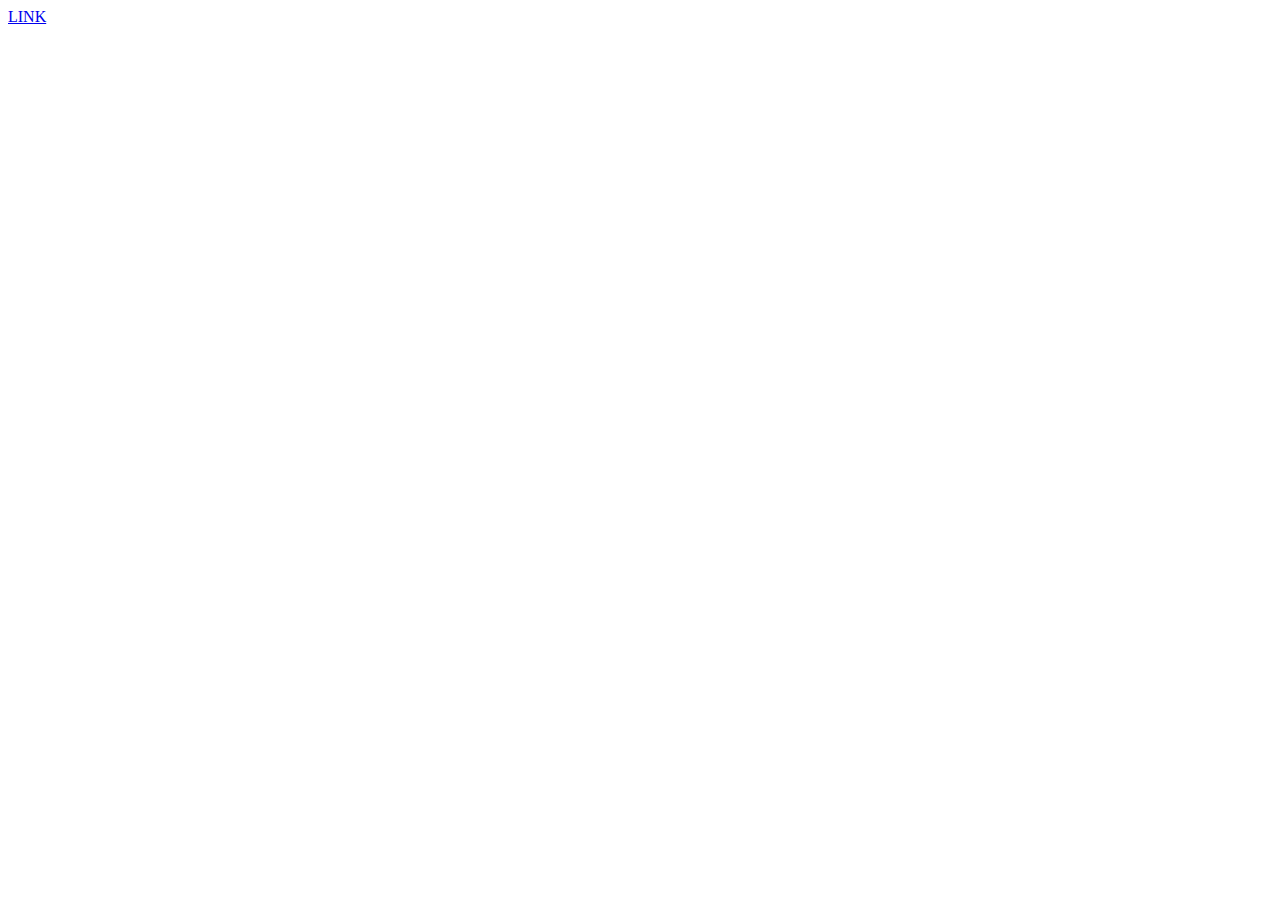
==== index.html @ 54bc3f45 "Create index.html" ====
<!DOCTYPE html>
<html lang="en">
<head>
	<meta charset="UTF-8">
	<meta name="viewport" content="width=device-width, initial-scale=1.0">
	<title>Document</title>
</head>
<body>
	<a href="carreras.html">LINK</a>
</body>
</html>
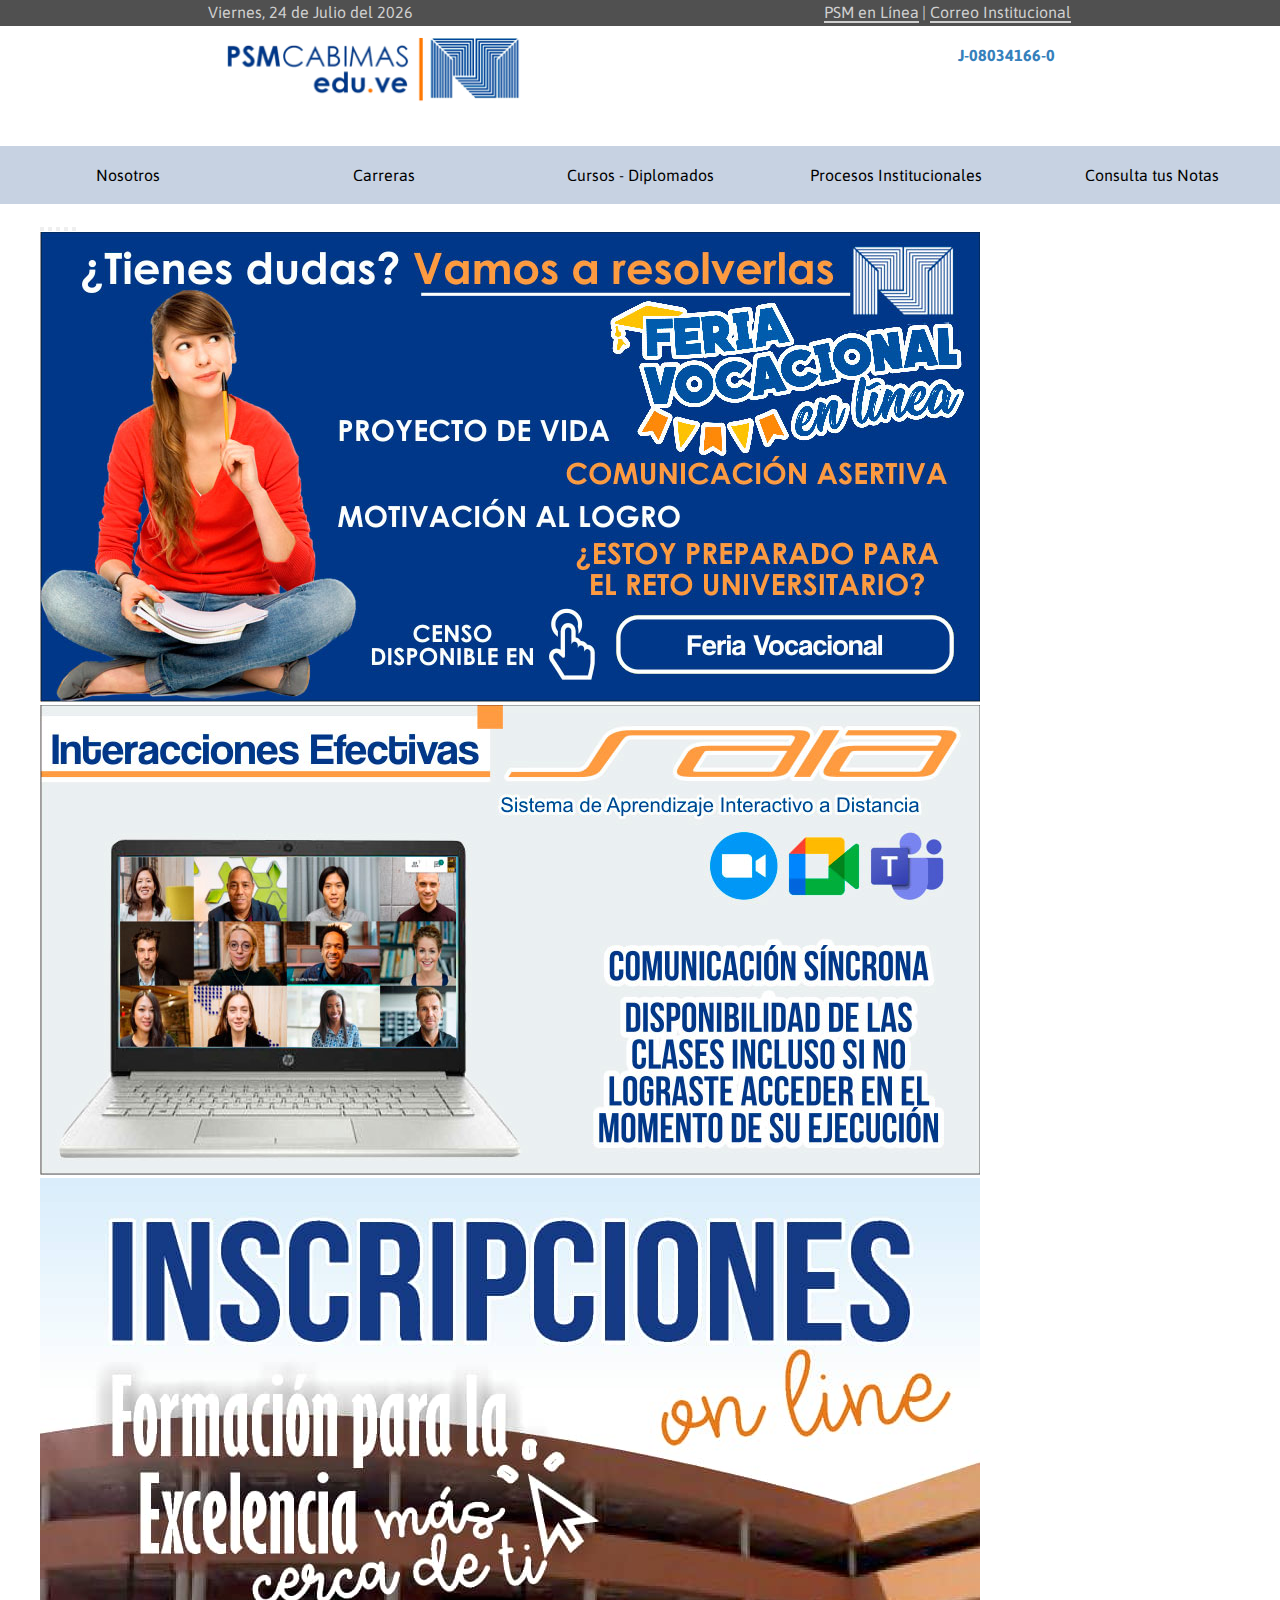
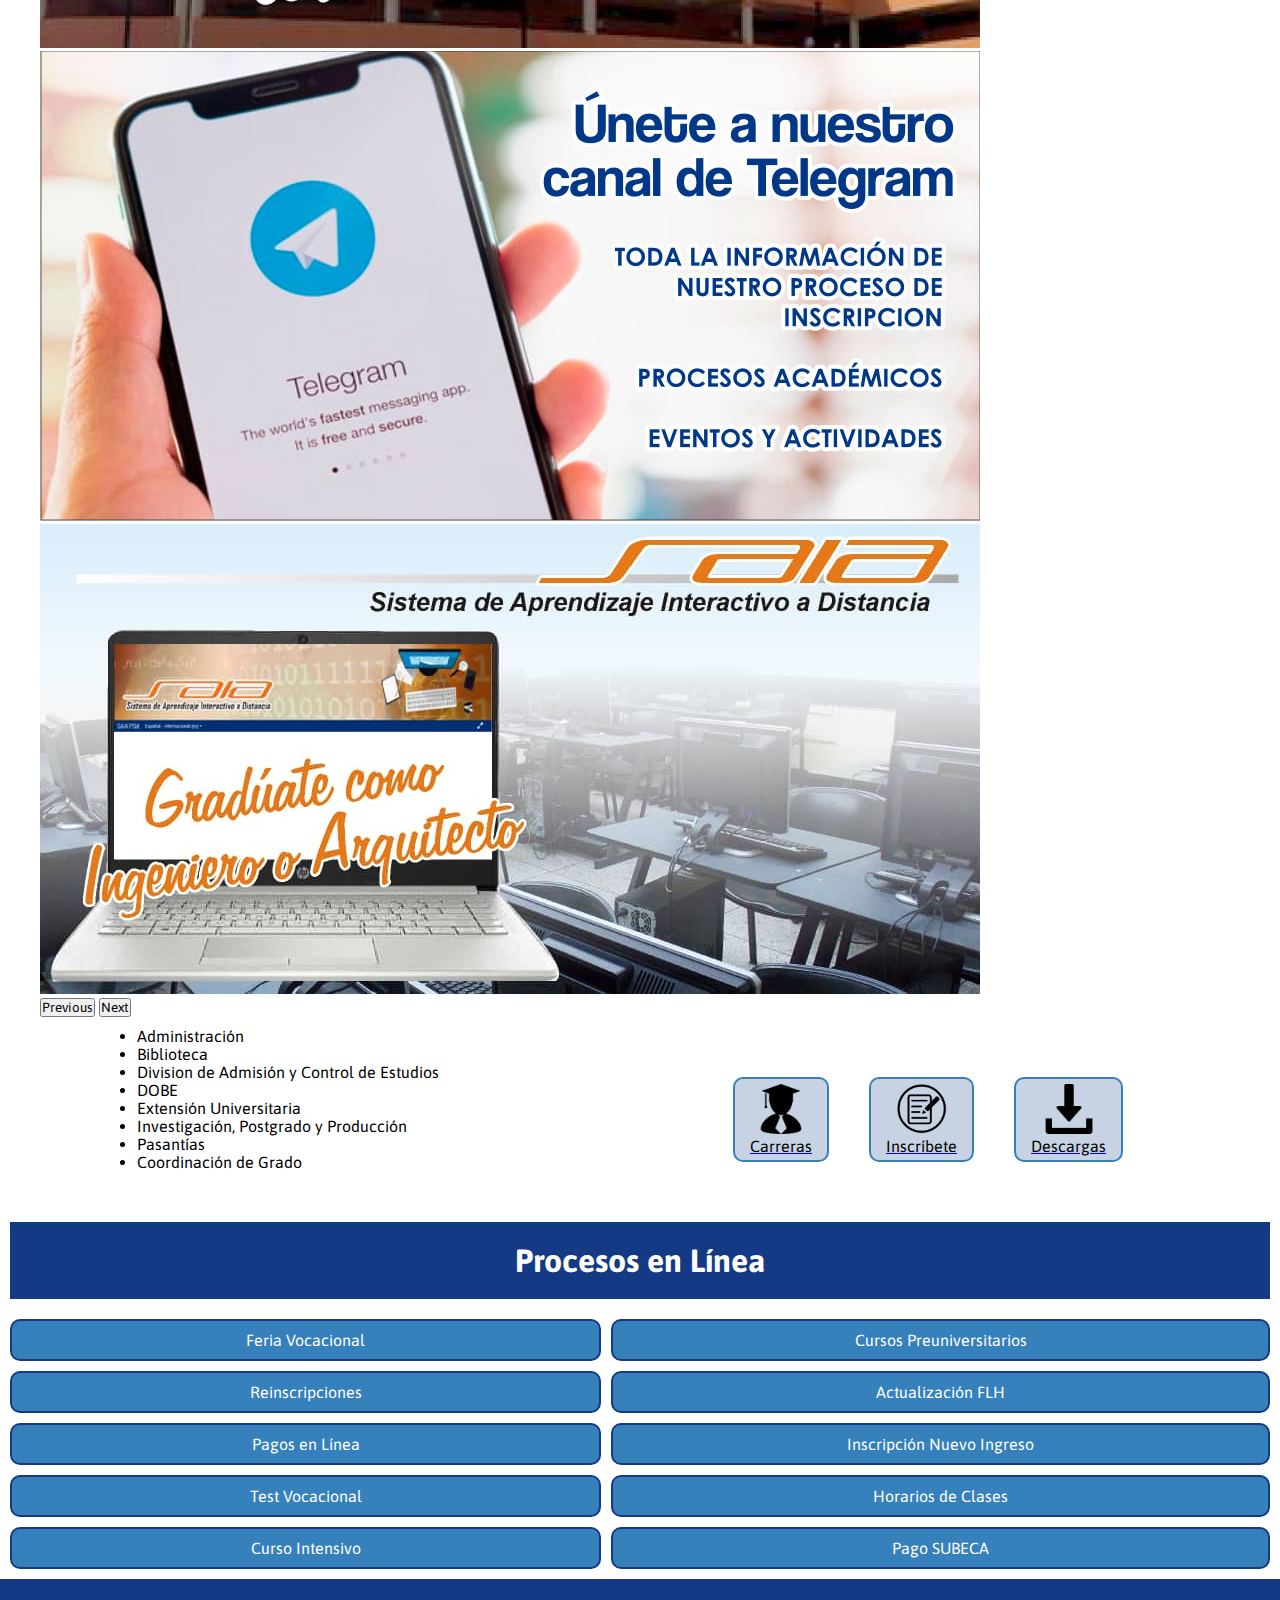
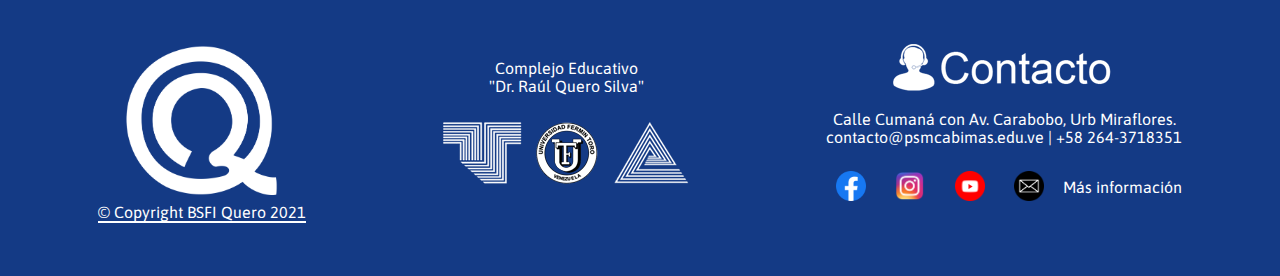
==== commit 0bb9d6ac: "index terminado" ====
--- a/index.html
+++ b/index.html
@@ -3,9 +3,169 @@
 <head>
 	<meta charset="UTF-8">
 	<meta name="viewport" content="width=device-width, initial-scale=1.0">
-	<title>Document</title>
+	<title>PSM Cabimas</title>
+	<link rel="stylesheet" href="https://cdn.jsdelivr.net/npm/bootstrap@5.1.3/dist/css/bootstrap.min.css" rel="stylesheet" integrity="sha384-1BmE4kWBq78iYhFldvKuhfTAU6auU8tT94WrHftjDbrCEXSU1oBoqyl2QvZ6jIW3" crossorigin="anonymous">
+	<link rel="stylesheet" type="text/css" href="main.css">
+	<link rel="stylesheet" type="text/css" href="index.css">
+	<link rel="shortcut icon" href="resources/favicon.ico">
+	<link rel="preconnect" href="https://fonts.googleapis.com">
+	<link rel="preconnect" href="https://fonts.gstatic.com" crossorigin>
+	<link href="https://fonts.googleapis.com/css2?family=Asap:wght@400;500;700&display=swap" rel="stylesheet">
 </head>
 <body>
-	<a href="carreras.html">LINK</a>
+
+	<div id="miniBanner">
+		<span id="fecha"></span>
+		<script>
+			let date = new Date();
+			let year = date.getFullYear();
+			let mes = date.getMonth();
+			let dia = date.getDate();
+			let semana = date.getDay();
+			let meses = ["Enero","Febrero","Marzo","Abril","Mayo","Junio","Julio","Agosto","Septiembre","Octubre","Noviembre","Diciembre"];
+			let diasSemana = ["Domingo","Lunes","Martes","Miércoles","Jueves","Viernes","Sábado"]
+			document.getElementById("fecha").innerHTML = `${diasSemana[semana]}, ${dia} de ${meses[mes]} del ${year}`;
+		</script>
+		<div id="divMiniBanner">
+			<a class="miniBannerItem" href="#">PSM en Línea</a> | 
+			<a class="miniBannerItem" href="#">Correo Institucional</a>
+		</div>
+	</div>
+
+	<header>
+		<a href="index.html"><img id="bannerPsm" src="./logos/banner-psm.png" alt="Banner-PSM"></a>
+		<h4 id="rif">J-08034166-0</h4>
+	</header>
+
+	<nav>
+		<ul>
+			<a href="#">
+				<li>Nosotros</li>
+			</a>
+
+			<a href="carreras.html">
+				<li>Carreras</li>
+			</a>
+
+			<a href="#">
+				<li>Cursos - Diplomados</li>
+			</a>
+
+			<a href="#">
+				<li>Procesos Institucionales</li>
+			</a>
+
+			<a href="#">
+				<li>Consulta tus Notas</li>
+			</a>
+		</ul>
+	</nav>
+
+
+	<div class="contenedor">
+		<div id="carouselExampleIndicators" class="carousel slide" data-bs-ride="carousel">
+		  <div class="carousel-indicators">
+		    <button type="button" data-bs-target="#carouselExampleIndicators" data-bs-slide-to="0" class="active" aria-current="true" aria-label="Slide 1"></button>
+		    <button type="button" data-bs-target="#carouselExampleIndicators" data-bs-slide-to="1" aria-label="Slide 2"></button>
+		    <button type="button" data-bs-target="#carouselExampleIndicators" data-bs-slide-to="2" aria-label="Slide 3"></button>
+		    <button type="button" data-bs-target="#carouselExampleIndicators" data-bs-slide-to="3" aria-label="Slide 4"></button>
+		    <button type="button" data-bs-target="#carouselExampleIndicators" data-bs-slide-to="4" aria-label="Slide 5"></button>
+		  </div>
+		  <div class="carousel-inner">
+		    <div class="carousel-item active">
+		      <img src="resources/carousel2.jpg" class="d-block w-100" alt="...">
+		    </div>
+		    <div class="carousel-item">
+		      <img src="resources/carousel1.jpg" class="d-block w-100" alt="...">
+		    </div>
+		    <div class="carousel-item">
+		      <img src="resources/carousel3.jpg" class="d-block w-100" alt="...">
+		    </div>
+		    <div class="carousel-item">
+		      <img src="resources/carousel4.jpg" class="d-block w-100" alt="...">
+		    </div>
+		    <div class="carousel-item">
+		      <img src="resources/carousel5.jpg" class="d-block w-100" alt="...">
+		    </div>
+		  </div>
+		  <button class="carousel-control-prev" type="button" data-bs-target="#carouselExampleIndicators" data-bs-slide="prev">
+		    <span class="carousel-control-prev-icon" aria-hidden="true"></span>
+		    <span class="visually-hidden">Previous</span>
+		  </button>
+		  <button class="carousel-control-next" type="button" data-bs-target="#carouselExampleIndicators" data-bs-slide="next">
+		    <span class="carousel-control-next-icon" aria-hidden="true"></span>
+		    <span class="visually-hidden">Next</span>
+		  </button>
+		</div>
+	</div>
+
+	<div id="divIndex">
+		<ul id="ul-index">
+			<a href="#"><li>Administración</li></a>
+			<a href="#"><li>Biblioteca</li></a>
+			<a href="#"><li>Division de Admisión y Control de Estudios</li></a>
+			<a href="#"><li>DOBE</li></a>
+			<a href="#"><li>Extensión Universitaria</li></a>
+			<a href="#"><li>Investigación, Postgrado y Producción</li></a>
+			<a href="#"><li>Pasantías</li></a>
+			<a href="#"><li>Coordinación de Grado</li></a>
+		</ul>
+		<div id="imgIndex">
+			<a href="#" class="imgIndex">
+				<img src="./logos/graduado-logo.png"><br><label>Carreras</label>
+			</a>
+
+			<a href="#" class="imgIndex">
+				<img src="./logos/planilla-logo.png"><br><label>Inscríbete</label>
+			</a>
+
+			<a href="#" class="imgIndex">
+				<img src="./logos/descargas-logo.png" alt="Graduado"><br><label>Descargas</label>
+			</a>
+		</div>
+	</div>
+
+	<h1 id="procesos">Procesos en Línea</h1>
+
+	<ul id="ul-procesos">
+		<a href="#"><li class="li-procesos">Feria Vocacional</li></a>
+		<a href="#"><li class="li-procesos">Cursos Preuniversitarios</li></a>
+		<a href="#"><li class="li-procesos">Reinscripciones</li></a>
+		<a href="#"><li class="li-procesos">Actualización FLH</li></a>
+		<a href="#"><li class="li-procesos">Pagos en Línea</li></a>
+		<a href="#"><li class="li-procesos">Inscripción Nuevo Ingreso </li></a>
+		<a href="#"><li class="li-procesos">Test Vocacional</li></a>
+		<a href="#"><li class="li-procesos">Horarios de Clases</li></a>
+		<a href="#"><li class="li-procesos">Curso Intensivo</li></a>
+		<a href="#"><li class="li-procesos">Pago SUBECA</li></a>
+	</ul>
+
+	<footer>
+		<div id="copyright">
+			<img src="./resources/copyright.png"><br>
+			<a href="#">© Copyright BSFI Quero 2021</a>
+		</div>
+		<div id="universidades">
+			<p>Complejo Educativo <br>
+			"Dr. Raúl Quero Silva"</p><br>
+			<img src="./resources/uts.png" alt="UTS">
+			<img src="./resources/uft.png" alt="UFT">
+			<img src="./resources/codazzi.png" alt="Codazzi">
+		</div>
+		<div id="contacto">
+			<img src="./resources/contacto.png"><br>
+			<p>Calle Cumaná con Av. Carabobo, Urb Miraflores. <br>
+			contacto@psmcabimas.edu.ve | +58 264-3718351</p>
+			<div id="redes">
+				<a href="#"><img src="./resources/facebook-logo.png"></a>
+				<a href="#"><img src="./resources/instagram-logo.png"></a>
+				<a href="#"><img src="./resources/youtube-logo.png"></a>
+				<a href="#"><img src="./resources/email-logo.png"></a>
+				<a href="#">Más información</a>
+			</div>
+		</div>
+	</footer>
+
+	<script src="https://cdn.jsdelivr.net/npm/bootstrap@5.1.3/dist/js/bootstrap.bundle.min.js" integrity="sha384-ka7Sk0Gln4gmtz2MlQnikT1wXgYsOg+OMhuP+IlRH9sENBO0LRn5q+8nbTov4+1p" crossorigin="anonymous"></script>
 </body>
 </html>--- a/main.css
+++ b/main.css
@@ -0,0 +1,152 @@
+*{
+	margin: 0;
+	padding: 0;
+	font-family: 'Asap', sans-serif;
+	box-sizing: content-box;
+}
+
+body{
+	background: white;
+}
+
+/********************************************* HEADER ***************************************************/
+
+.miniBannerItem{
+	color: #cfcfcf;
+	text-decoration: none;
+	border-bottom: 2px solid #cfcfcf;
+}
+
+#divMiniBanner{
+	color: #cfcfcf;
+	display: flex;
+	width: 250px;
+	justify-content: space-around;
+}
+
+#miniBanner {
+	padding: 3px;
+	background: #505050;
+	display: flex;
+	justify-content: space-around;
+}
+
+#fecha{
+	color: #cfcfcf;
+}
+
+header{
+	height: 100px;
+	padding: 10px;
+}
+
+#rif{
+	color: #3681bc;
+	margin: 10px;
+}
+
+#bannerPsm{
+	height: 70px;
+}
+
+/************************************************ FIN HEADER **********************************************/
+
+/*************************************************** NAV **************************************************/
+
+nav{
+	background: #c7d2e2;
+}
+
+nav ul{
+	padding: 0;
+}
+
+nav ul a li{
+	list-style-type: none;
+	text-decoration: none;
+	color: black;
+	padding: 20px 0px;
+	width: 100%;
+	text-align: center;
+	transition: all 0.3s ease;
+}
+
+nav ul a{
+	text-decoration: none;
+}
+
+nav ul li:hover{
+	background: #3681bc;
+}
+
+
+/************************************************ FIN NAV *************************************************/
+
+/********************************************* FOOTER *****************************************************/
+
+footer{
+	padding: 30px;
+	background: #143a85;
+	color: white;
+	text-align: center;
+	align-items: center;
+}
+
+#copyright img{
+	width: 170px;
+}
+
+#copyright a{
+	text-decoration: none;
+	border-bottom: 2px solid white;
+	color: white;
+}
+
+#universidades{
+	text-align: center;
+	margin: 50px 0px;
+}
+
+#contacto p{
+	margin: 15px 0px;
+}
+
+#redes{
+	display: flex;
+	justify-content: space-between;
+	align-items: center;
+}
+
+#redes img{
+	width: 30px;
+	margin: 10px;
+}
+
+#redes a{
+	text-decoration: none;
+	color: white;
+}
+
+@media only screen and (min-width: 900px){
+	nav ul{
+		display: flex;
+		justify-content: space-around;
+		align-items: center;
+	}
+
+	nav ul a{
+		width: 100%;
+	}
+
+	header{
+		display: flex;
+		justify-content: space-around;
+		align-items: flex-start;
+	}
+
+	footer{
+		display: flex;
+		justify-content: space-around;
+	}
+}
+
--- a/index.css
+++ b/index.css
@@ -0,0 +1,89 @@
+.contenedor{
+	margin: 10px 0px;
+}
+
+label{
+	color: black;
+	padding: 5px;
+}
+
+#divIndex .imgIndex{
+	background-color: #c7d2e2;
+	padding: 5px 10px;
+	border: 2px solid #3681bc;
+	border-radius: 10px;
+}
+
+#divIndex .imgIndex:hover{
+	background: #3681bc;
+	border: 2px solid #143a85;
+	transition: all .4s ease;
+}
+
+#ul-index a{
+	text-decoration: none;
+	color: black;
+}
+
+#ul-index a:hover{
+	text-decoration: underline;
+}
+
+#imgIndex{
+	display: flex;
+	justify-content: space-around;
+	margin: 30px 0px;
+	align-items: center;
+	text-align: center;
+}
+
+#imgIndex img{
+	width: 50px;
+}
+
+#procesos{
+	text-align: center;
+	background: #143a85;
+	padding: 20px;
+	margin: 10px;
+	color: white;
+	font-weight: bolder;
+}
+
+#ul-procesos{
+	display: grid;
+	grid-template-areas: "1 2";
+	text-align: center;
+	align-items: center;
+	padding: 0;
+	grid-gap: 10px;
+	padding: 10px;
+}
+
+#ul-procesos a li{
+	padding: 10px;
+	border: 2px solid #143a85;
+	border-radius: 10px;
+	background: #3681bc;
+}
+
+#ul-procesos a{
+	text-decoration: none;
+	color: white;
+	list-style-type: none;
+}
+
+@media only screen and (min-width: 900px){
+	.contenedor{
+		margin: 10px 40px;
+	}
+
+	#divIndex{
+		display: flex;
+		justify-content: space-around;
+	}
+
+	.imgIndex{
+		margin: 20px;
+	}
+}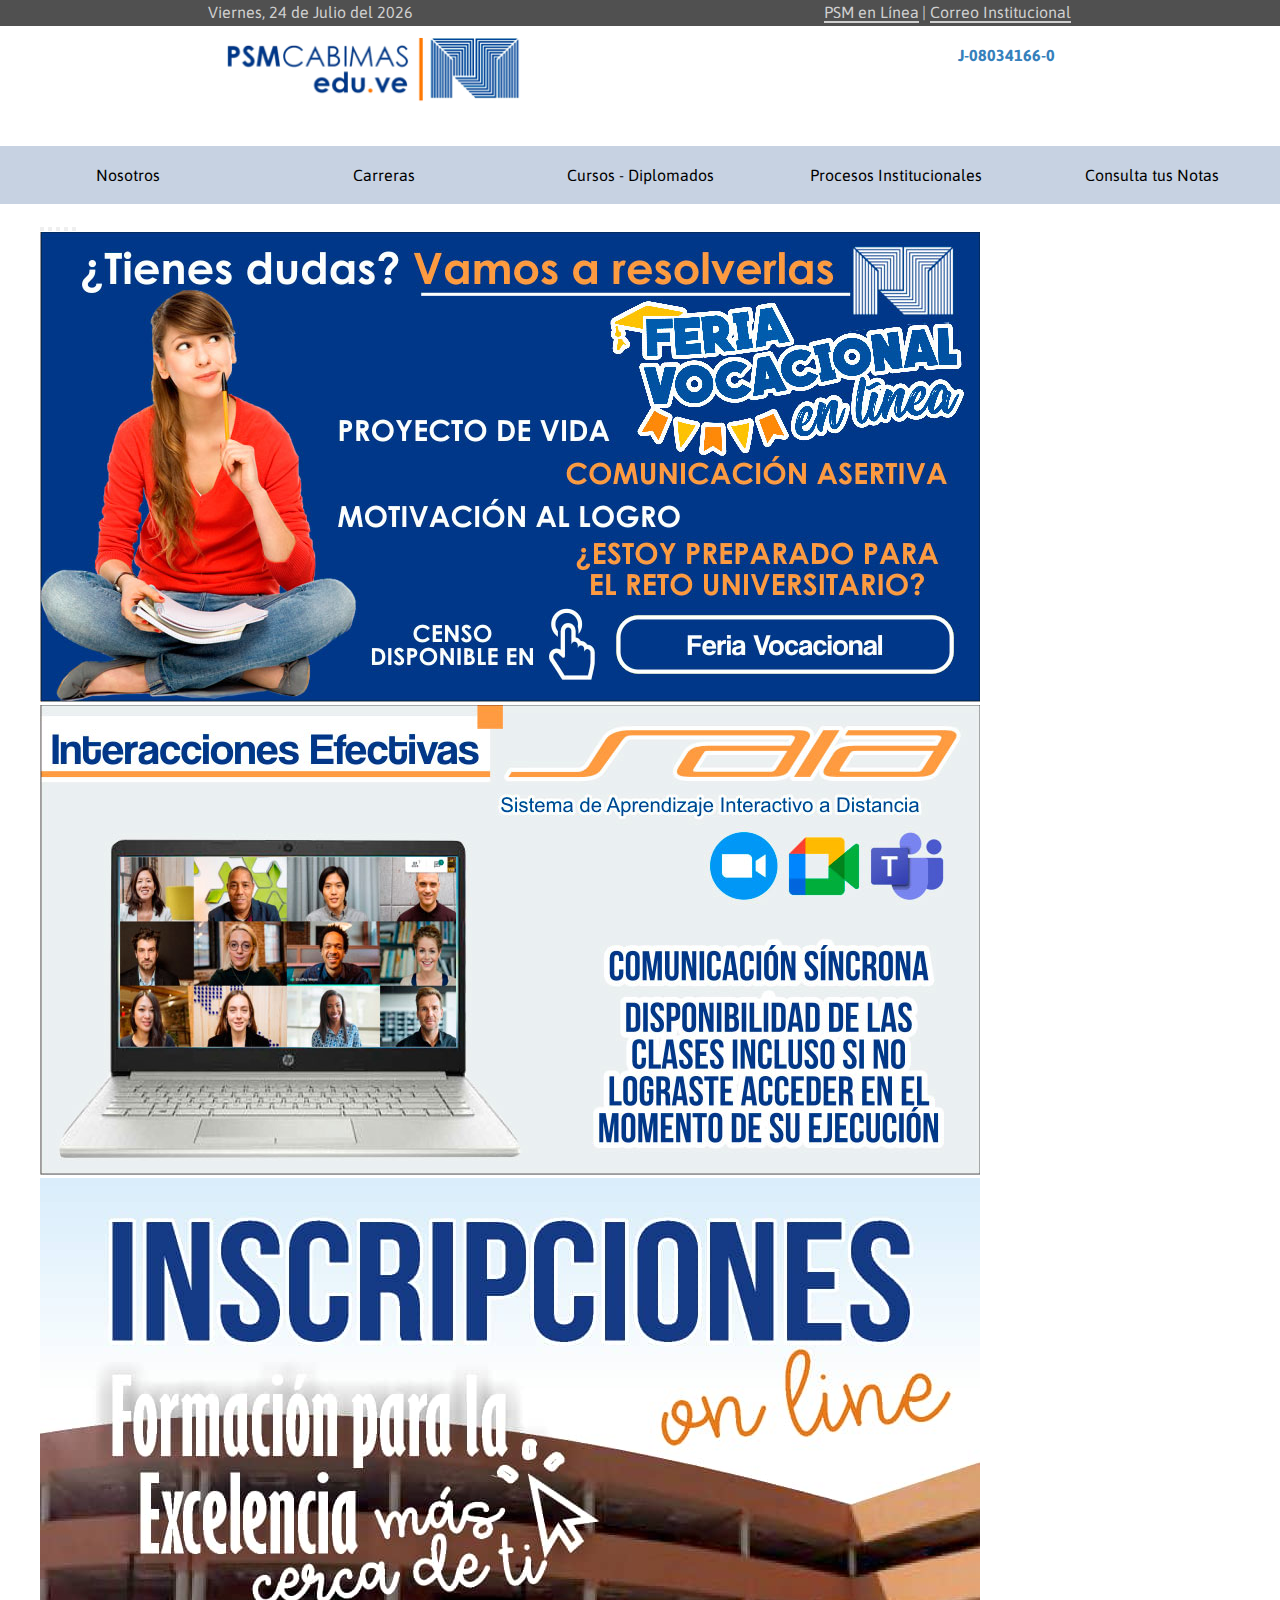
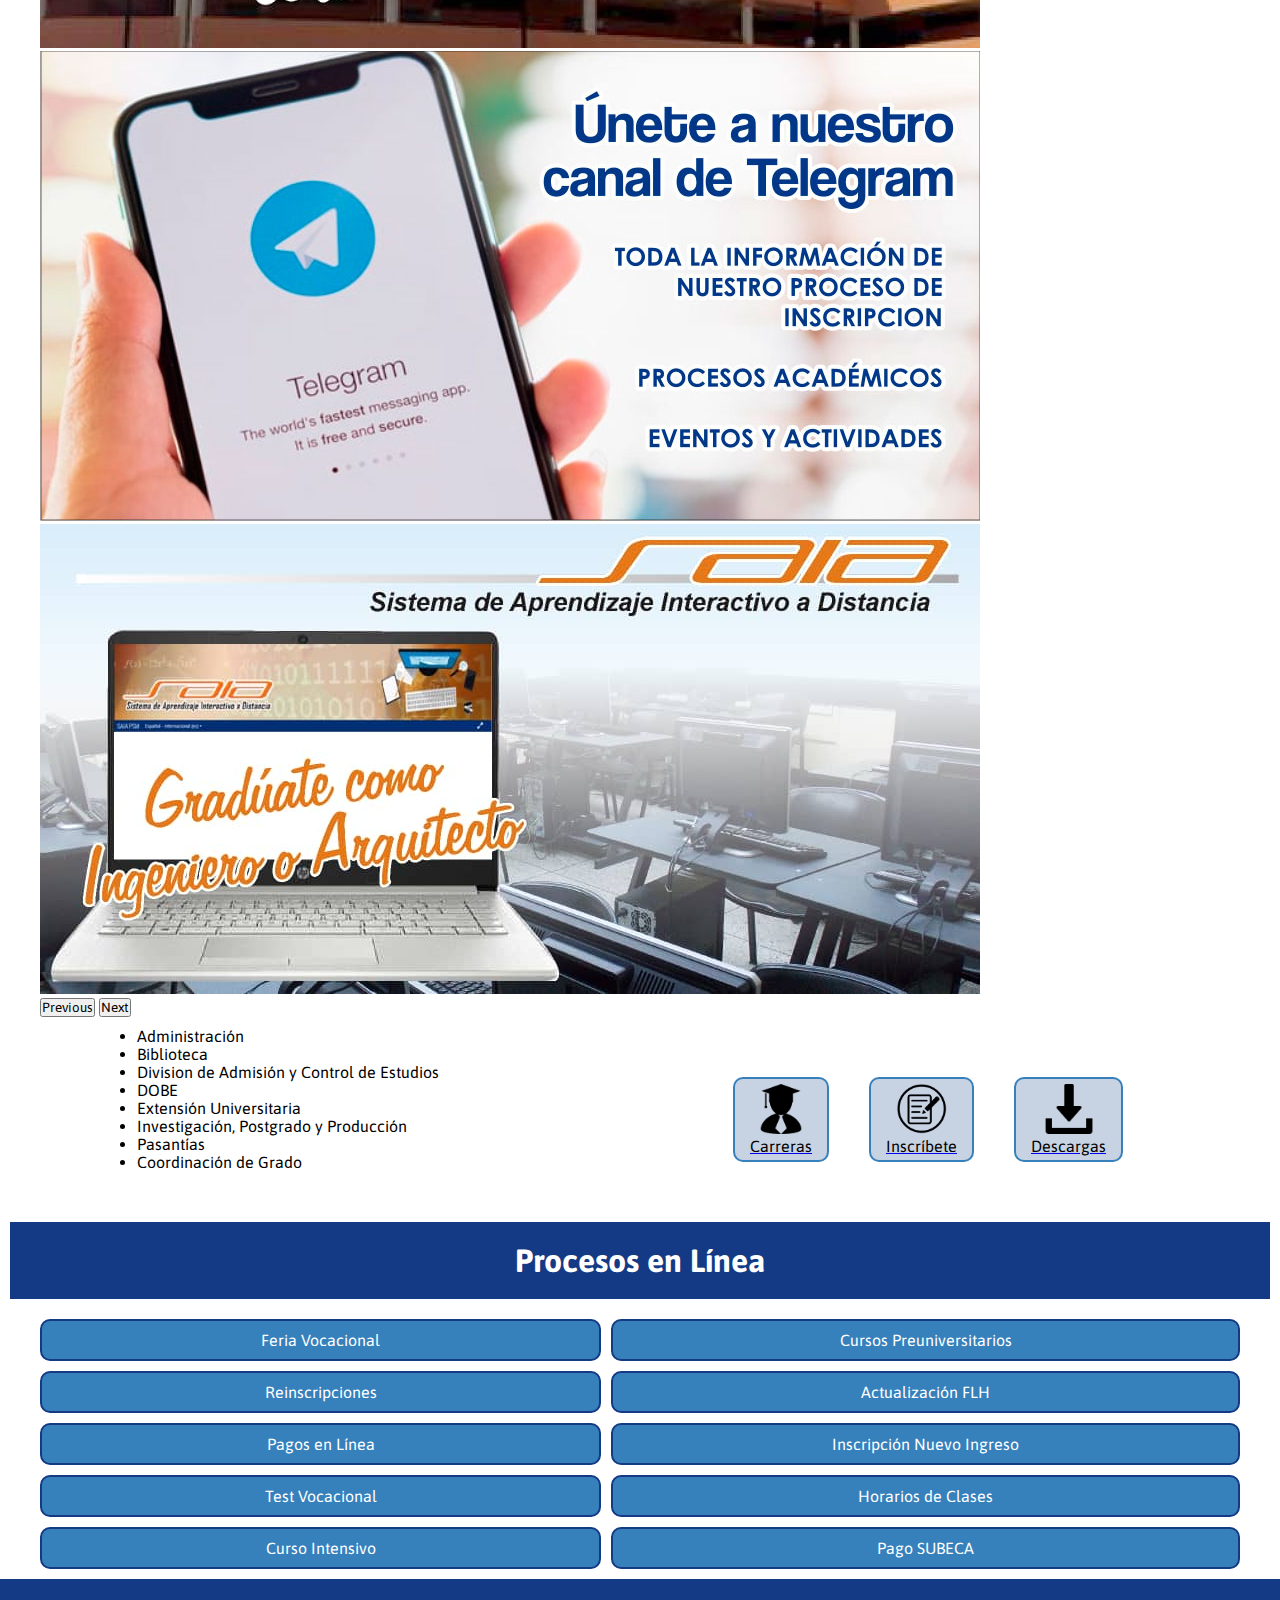
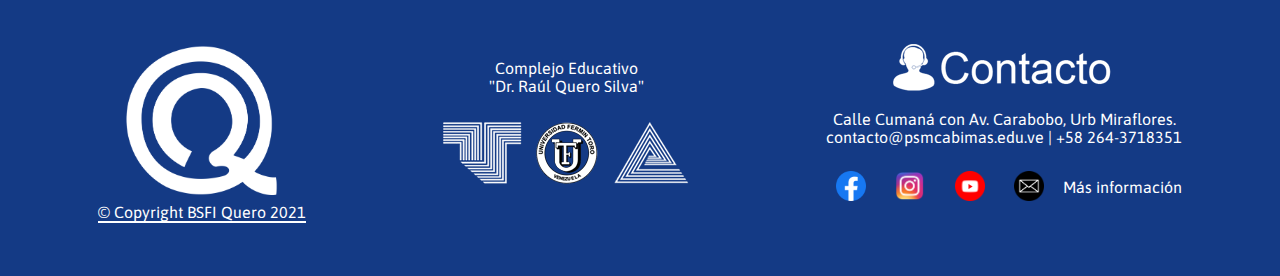
==== commit e9d60eaa: "nosotros.html agregado" ====
--- a/index.html
+++ b/index.html
@@ -4,7 +4,6 @@
 	<meta charset="UTF-8">
 	<meta name="viewport" content="width=device-width, initial-scale=1.0">
 	<title>PSM Cabimas</title>
-	<link rel="stylesheet" href="https://cdn.jsdelivr.net/npm/bootstrap@5.1.3/dist/css/bootstrap.min.css" rel="stylesheet" integrity="sha384-1BmE4kWBq78iYhFldvKuhfTAU6auU8tT94WrHftjDbrCEXSU1oBoqyl2QvZ6jIW3" crossorigin="anonymous">
 	<link rel="stylesheet" type="text/css" href="main.css">
 	<link rel="stylesheet" type="text/css" href="index.css">
 	<link rel="shortcut icon" href="resources/favicon.ico">
@@ -39,7 +38,7 @@
 
 	<nav>
 		<ul>
-			<a href="#">
+			<a href="nosotros.html">
 				<li>Nosotros</li>
 			</a>
 
--- a/main.css
+++ b/main.css
@@ -92,6 +92,12 @@
 	align-items: center;
 }
 
+.titulosNaranja{
+	color: #f06b05;
+	margin: 30px;
+	font-weight: bold;
+}
+
 #copyright img{
 	width: 170px;
 }
--- a/index.css
+++ b/index.css
@@ -86,4 +86,8 @@
 	.imgIndex{
 		margin: 20px;
 	}
+
+	#ul-procesos{
+		margin: 0px 30px;
+	}
 }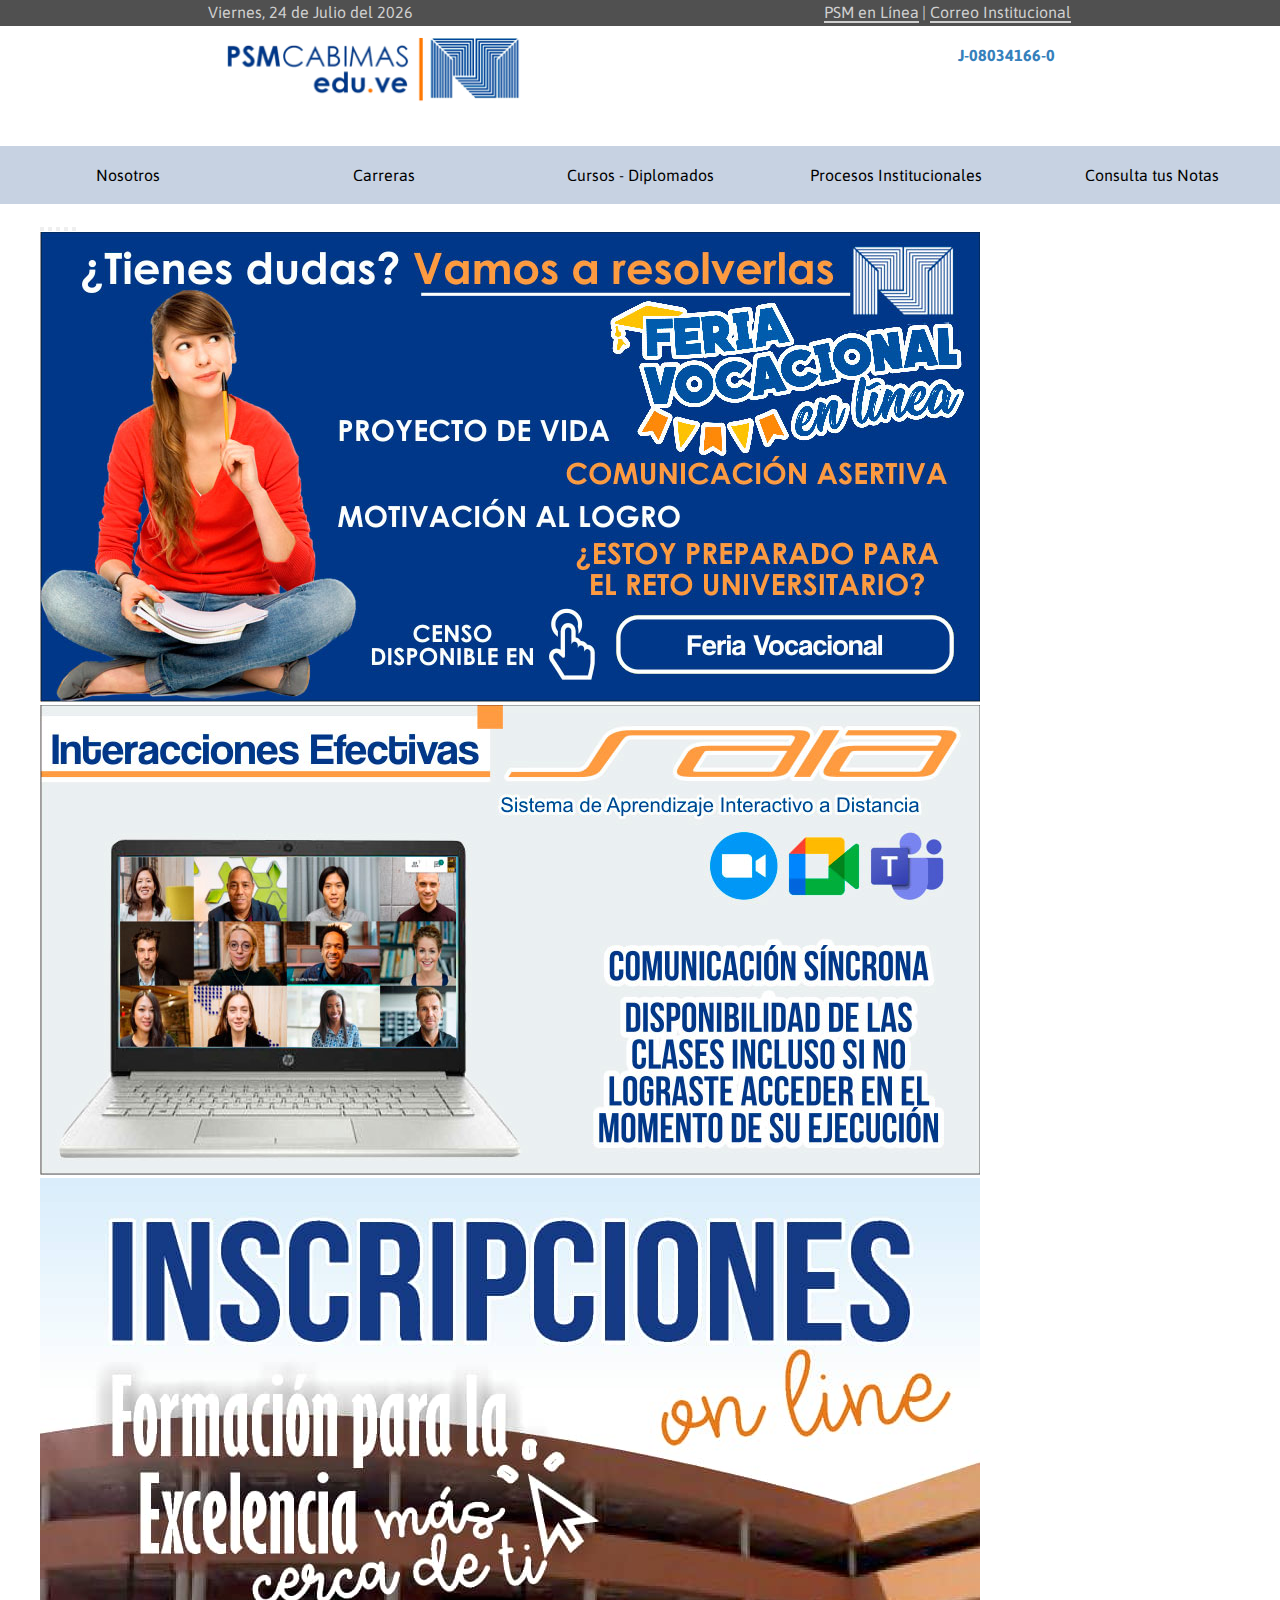
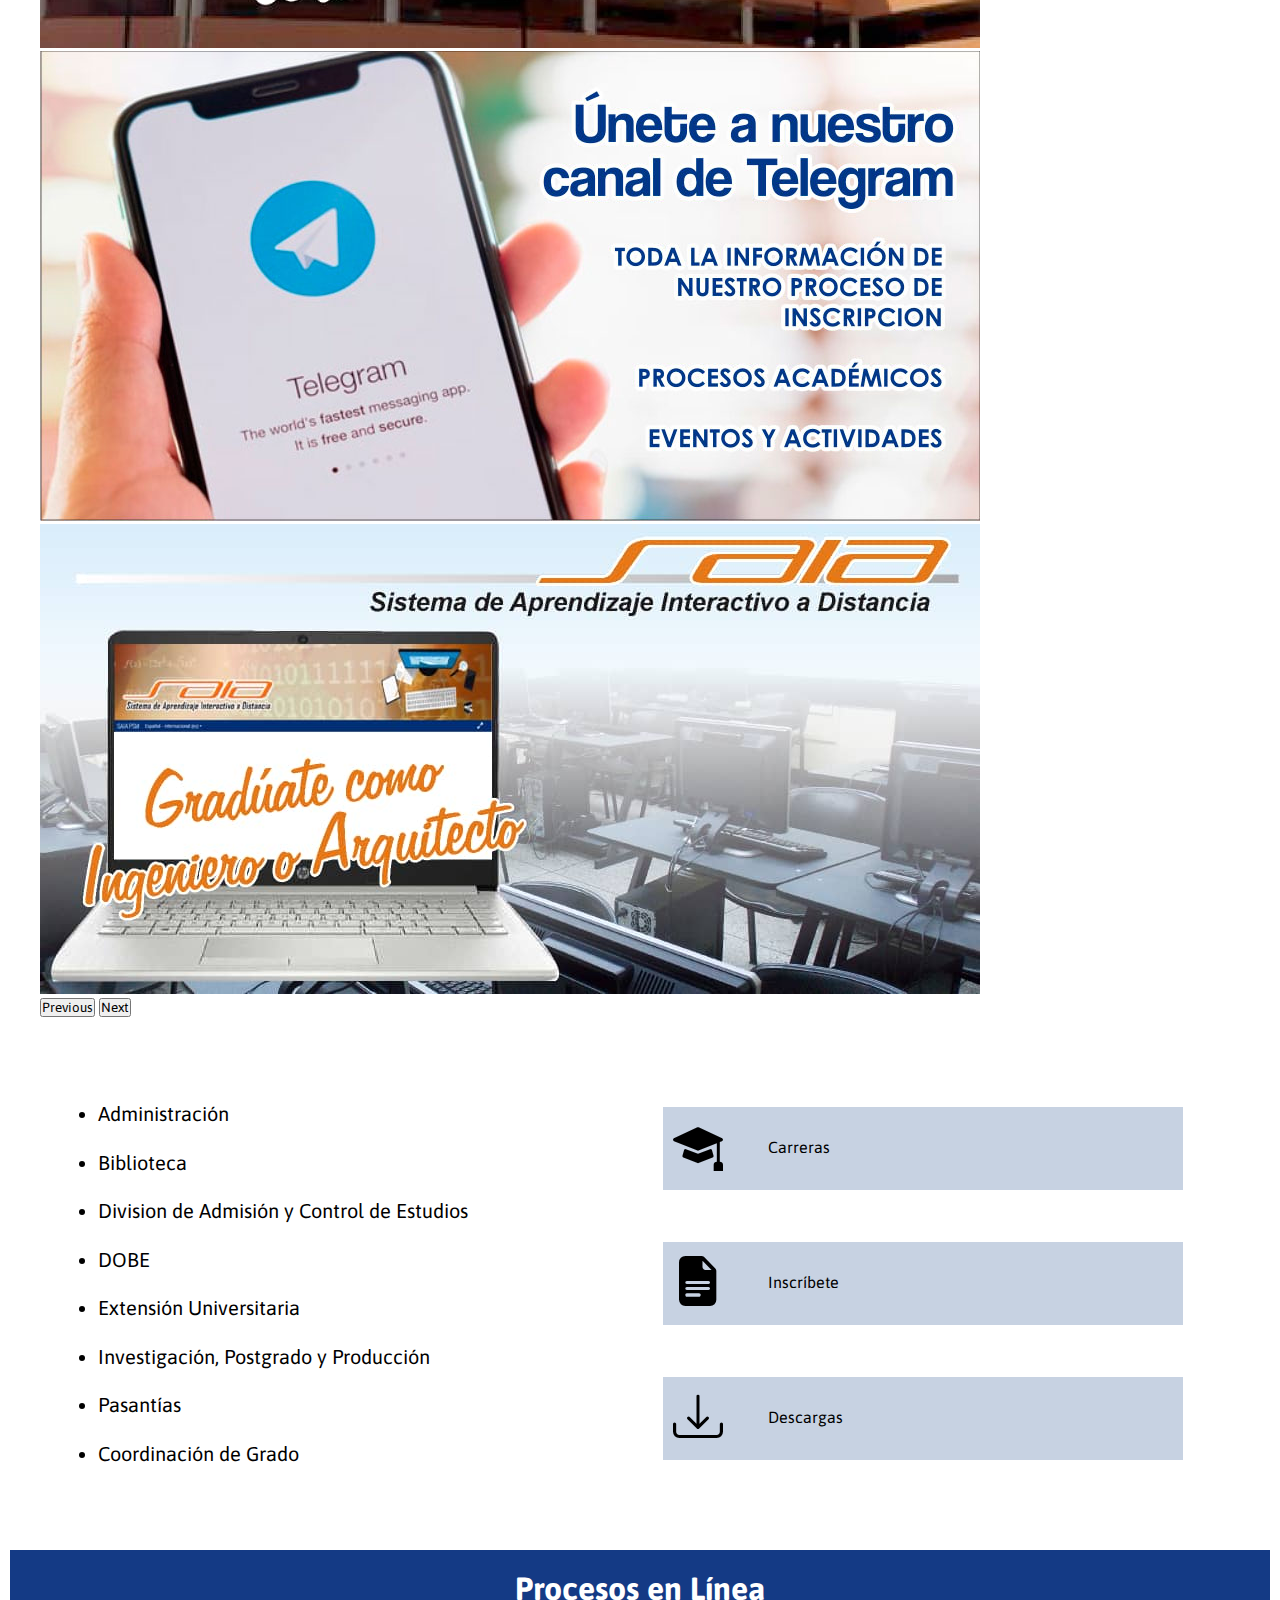
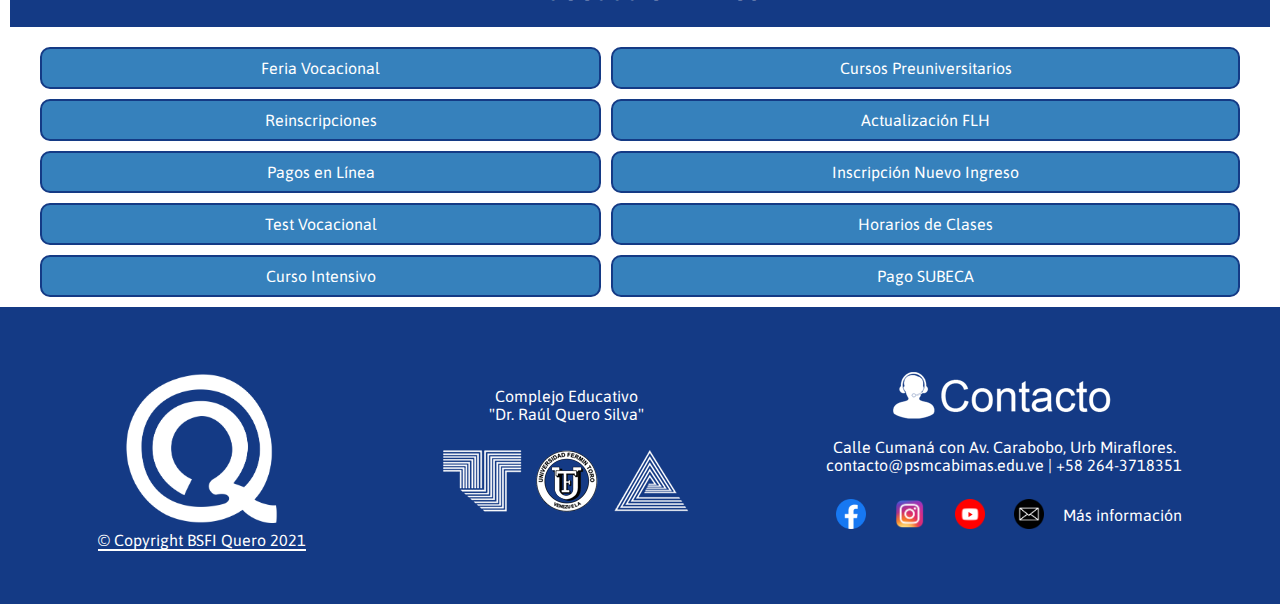
==== commit 6a76a641: "pequeños cambios" ====
--- a/index.html
+++ b/index.html
@@ -4,6 +4,8 @@
 	<meta charset="UTF-8">
 	<meta name="viewport" content="width=device-width, initial-scale=1.0">
 	<title>PSM Cabimas</title>
+	<link rel="stylesheet" href="https://cdn.jsdelivr.net/npm/bootstrap@5.1.3/dist/css/bootstrap.min.css" rel="stylesheet" integrity="sha384-1BmE4kWBq78iYhFldvKuhfTAU6auU8tT94WrHftjDbrCEXSU1oBoqyl2QvZ6jIW3" crossorigin="anonymous">
+	<link rel="stylesheet" href="https://cdn.jsdelivr.net/npm/bootstrap-icons@1.9.1/font/bootstrap-icons.css">
 	<link rel="stylesheet" type="text/css" href="main.css">
 	<link rel="stylesheet" type="text/css" href="index.css">
 	<link rel="shortcut icon" href="resources/favicon.ico">
@@ -109,17 +111,17 @@
 			<a href="#"><li>Pasantías</li></a>
 			<a href="#"><li>Coordinación de Grado</li></a>
 		</ul>
-		<div id="imgIndex">
-			<a href="#" class="imgIndex">
-				<img src="./logos/graduado-logo.png"><br><label>Carreras</label>
+		<div id="icoIndex">
+			<a href="carreras.html" class="icoIndex">
+				<i class="bi bi-mortarboard-fill"></i><br><label>Carreras</label>
 			</a>
 
-			<a href="#" class="imgIndex">
-				<img src="./logos/planilla-logo.png"><br><label>Inscríbete</label>
+			<a href="#" class="icoIndex">
+				<i class="bi bi-file-earmark-text-fill"></i><br><label>Inscríbete</label>
 			</a>
 
-			<a href="#" class="imgIndex">
-				<img src="./logos/descargas-logo.png" alt="Graduado"><br><label>Descargas</label>
+			<a href="#" class="icoIndex">
+				<i class="bi bi-download"></i><br><label>Descargas</label>
 			</a>
 		</div>
 	</div>
--- a/index.css
+++ b/index.css
@@ -1,5 +1,5 @@
 .contenedor{
-	margin: 10px 0px;
+	margin: 10px 30px;
 }
 
 label{
@@ -7,17 +7,31 @@
 	padding: 5px;
 }
 
-#divIndex .imgIndex{
+.icoIndex{
+	width: 300px;
+}
+
+#icoIndex .icoIndex{
+	color: black;
 	background-color: #c7d2e2;
 	padding: 5px 10px;
-	border: 2px solid #3681bc;
-	border-radius: 10px;
+	border-bottom: 3px solid #c7d2e2;
+	/*border-radius: 10px;*/
 }
 
-#divIndex .imgIndex:hover{
-	background: #3681bc;
-	border: 2px solid #143a85;
-	transition: all .4s ease;
+#icoIndex .icoIndex:hover{
+	/*background: #3681bc;*/
+	color: #143a85;
+	border-bottom: 3px solid #143a85;
+	transition: all .5s ease;
+}
+
+#ul-index{
+	font-size: 20px;
+	display: flex;
+	flex-direction: column;
+	justify-content: space-evenly;
+	margin: 20px;
 }
 
 #ul-index a{
@@ -29,17 +43,27 @@
 	text-decoration: underline;
 }
 
-#imgIndex{
+#icoIndex{
 	display: flex;
+	gap: 12px;
 	justify-content: space-around;
+	flex-direction: column;
 	margin: 30px 0px;
 	align-items: center;
 	text-align: center;
 }
 
-#imgIndex img{
+.icoIndex i{
+	font-size: 30px;
+}
+
+#divIndex{
+	margin: 40px 0px;
+}
+
+/*#imgIndex img{
 	width: 50px;
-}
+}*/
 
 #procesos{
 	text-align: center;
@@ -83,11 +107,33 @@
 		justify-content: space-around;
 	}
 
-	.imgIndex{
+	#icoIndex{
+		display: flex;
+		justify-content: space-around;
+	}
+
+	.icoIndex{
 		margin: 20px;
+		width: 500px;
+		display: flex;
+		height: 70px;
+		text-decoration: none;
+		gap:20px;
+		align-items: center;
+	}
+
+	.icoIndex:hover{
+		/*background: #3681bc;*/
+		color: #143a85;
+		border-bottom: 3px solid #143a85;
+		transition: all .4s ease;
 	}
 
 	#ul-procesos{
 		margin: 0px 30px;
 	}
+
+	.icoIndex i{
+		font-size: 50px;
+	}
 }